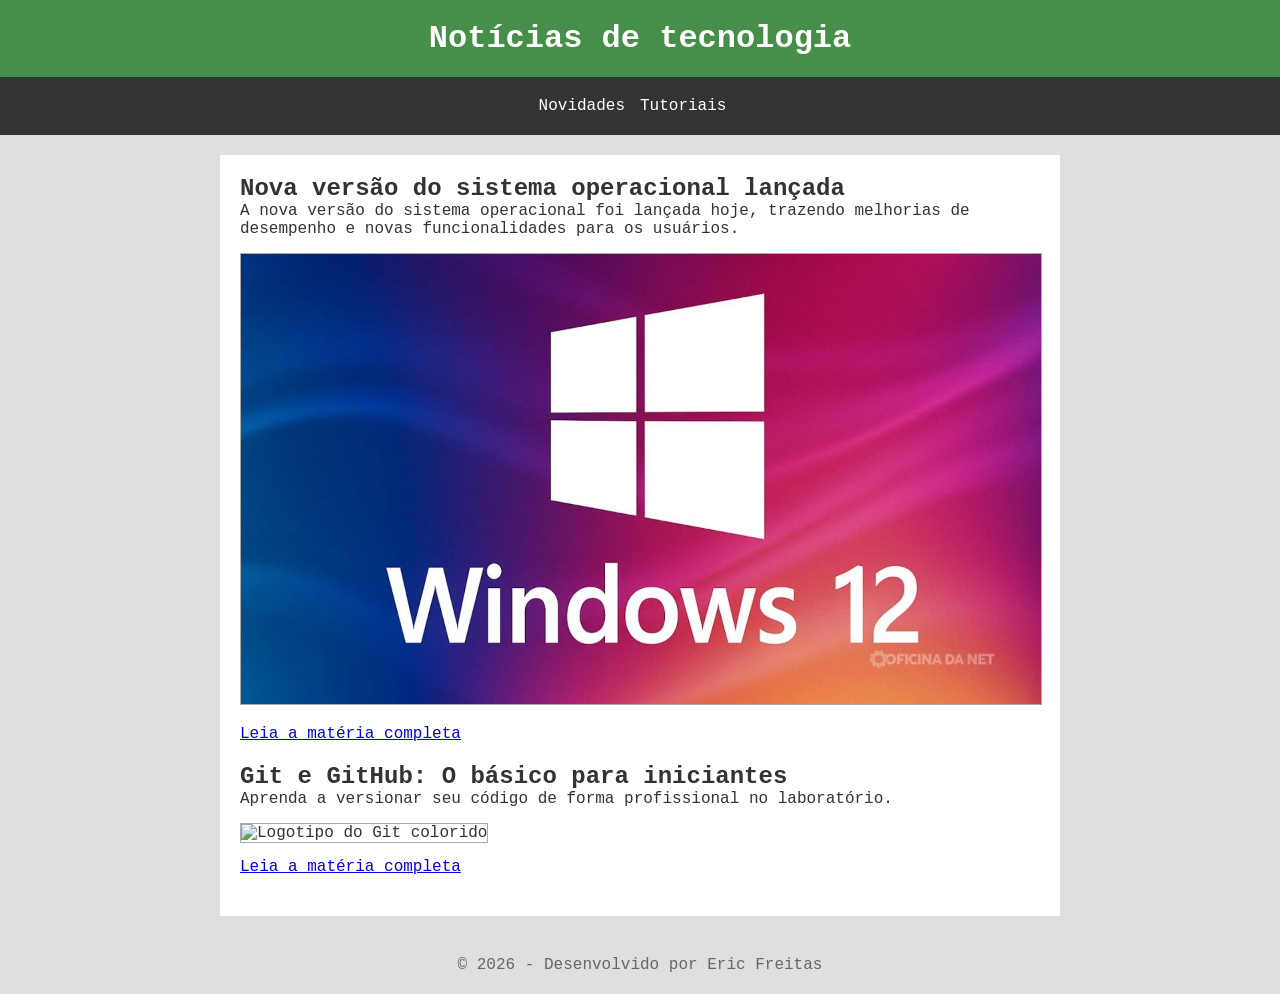
==== noticias.html @ b8243a9d "primeiro commit do meu projeto" ====
<!DOCTYPE html>
<html lang="pt-br">
<head>
    <meta charset="UTF-8">
    <title>Notícias de tecnologia</title>
    <link rel="stylesheet" href="estilos.css">
</head>
<body>
    <header>
        <h1>Notícias de tecnologia</h1>
    </header>

    <nav>
        <ul>
            <li><a href="noticias.html">Novidades</a></li>
            <li><a href="tutoriais.html">Tutoriais</a></li>
        </ul>
    </nav>

    <main>
        <article>
            <h2>Nova versão do sistema operacional lançada</h2>
            <p>A nova versão do sistema operacional foi lançada hoje, trazendo melhorias de desempenho e novas funcionalidades para os usuários.</p>
            <img src="img/novo-so.webp" alt="Imagem sobre o novo sistema operacional">
            <br/>
            <a href="https://www.oficinadanet.com.br/windows/60990-tudo-sobre-windows-12">Leia a matéria completa</a>
        </article>
        
        <article class="noticia-principal">
            <h2>Git e GitHub: O básico para iniciantes</h2>
            <p>Aprenda a versionar seu código de forma profissional no laboratório.</p>
            <img src="https://www.bleepstatic.com/content/hl-images/2021/05/10/GitHub-headpic.jpg" alt="Logotipo do Git colorido">
            <br>
            <a href="#" class="botao-leia-mais">Leia a matéria completa</a>
        </article>
    </main>

    <footer>
        <p>&copy; 2026 - Desenvolvido por Eric Freitas</p>
    </footer>
</body>
</html>
---- estilos.css ----
*{
    margin: 0; /* Remove margens padrão */
    padding: 0; /* Remove preenchimentos padrão */
}
body{
    background-color: #dfdfdf;
    font-family: 'Courier New', Courier, monospace;
    color: #333333;
}
header{
    background-color: #458f48;
    color: white;
    padding: 20px;
    text-align: center;
}

article{
    margin-bottom: 20px;
}

/* Menu de navegação */
nav {
    background-color: #333333;
    padding: 10px;
}

nav ul{
    display: flex;
    justify-content: center;
    padding: 10px;
}

nav ul li{
    list-style: none;;
}

nav ul li a{
    color: #ffffff;
    margin-right: 15px;
    text-decoration: none;
}

nav ul li a:hover{
    text-decoration: underline;
    color: #cccccc;
}

/* Área do conteúdo */
main{
    max-width: 800px;
    margin: 20px auto;
    padding: 20px;
    background-color: #ffffff;
}

img{
    max-width: 100%;
    border: 1px solid #aaaaaa;
    margin: 15px 0px;
}

footer{
    text-align: center;
    padding: 20px;
    color: #666666;
}
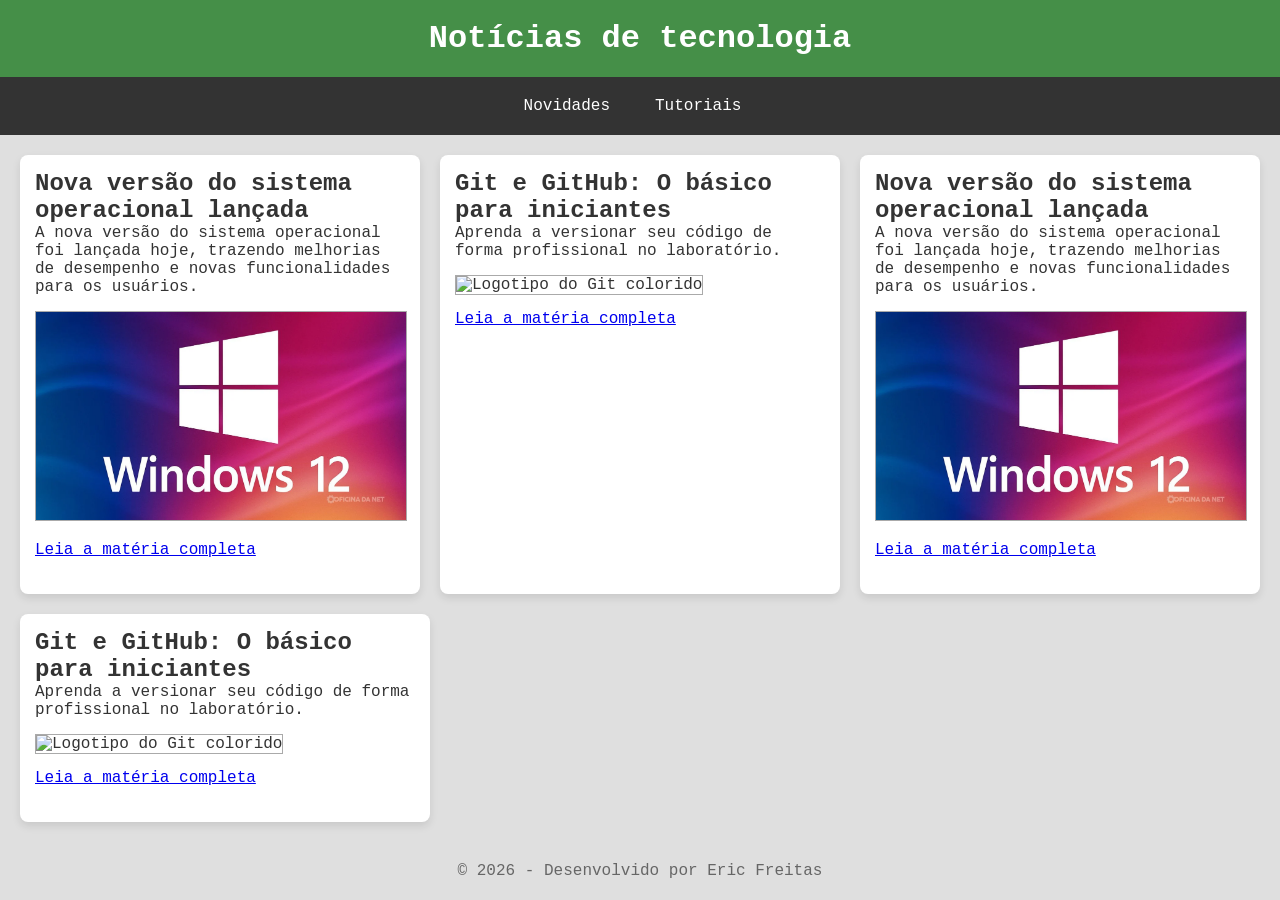
==== commit c831e626: "atualizacao do css" ====
--- a/noticias.html
+++ b/noticias.html
@@ -33,6 +33,23 @@
             <br>
             <a href="#" class="botao-leia-mais">Leia a matéria completa</a>
         </article>
+
+        <article>
+            <h2>Nova versão do sistema operacional lançada</h2>
+            <p>A nova versão do sistema operacional foi lançada hoje, trazendo melhorias de desempenho e novas funcionalidades para os usuários.</p>
+            <img src="img/novo-so.webp" alt="Imagem sobre o novo sistema operacional">
+            <br/>
+            <a href="https://www.oficinadanet.com.br/windows/60990-tudo-sobre-windows-12">Leia a matéria completa</a>
+        </article>
+        
+        <article class="noticia-principal">
+            <h2>Git e GitHub: O básico para iniciantes</h2>
+            <p>Aprenda a versionar seu código de forma profissional no laboratório.</p>
+            <img src="https://www.bleepstatic.com/content/hl-images/2021/05/10/GitHub-headpic.jpg" alt="Logotipo do Git colorido">
+            <br>
+            <a href="#" class="botao-leia-mais">Leia a matéria completa</a>
+        </article>
+        
     </main>
 
     <footer>
--- a/estilos.css
+++ b/estilos.css
@@ -6,6 +6,11 @@
     background-color: #dfdfdf;
     font-family: 'Courier New', Courier, monospace;
     color: #333333;
+
+    display: flex;
+    flex-direction: column; /* Coloca o topo, meio e rodapé em uma coluna flexível */
+    min-height: 100vh; /* O body passa a ter, no mínimo, 100% da altura da sua tela */
+
 }
 header{
     background-color: #458f48;
@@ -14,9 +19,6 @@
     text-align: center;
 }
 
-article{
-    margin-bottom: 20px;
-}
 
 /* Menu de navegação */
 nav {
@@ -25,13 +27,17 @@
 }
 
 nav ul{
-    display: flex;
-    justify-content: center;
     padding: 10px;
+
+     /* A Mágica do Flexbox começa aqui: */
+    display: flex; 
+    justify-content: center; /* Centraliza os links no meio da tela */
+    gap: 30px; /* Cria um espaçamento perfeito entre os links */
+
 }
 
 nav ul li{
-    list-style: none;;
+    list-style: none;
 }
 
 nav ul li a{
@@ -47,10 +53,24 @@
 
 /* Área do conteúdo */
 main{
-    max-width: 800px;
-    margin: 20px auto;
+    display: flex;
+    justify-content: space-between; /* Espalha os cards usando o espaço livre */
+    flex-wrap: wrap; /* SE a tela encolher, joga o card pra linha de baixo! */
+    gap: 20px; /* Espaço entre as colunas */
     padding: 20px;
-    background-color: #ffffff;
+
+    flex: 1; /* Faz o main crescer para ocupar o espaço disponível entre o header e o footer */
+
+}
+
+article {
+    flex: 1; /* Faz todos os cards terem a mesma largura base */
+    min-width: 300px; /* Impede que o card fique esmagado parecendo um espaguete */
+    max-width: 380px; /* Limita a largura máxima dos cards */
+    background-color: white; /* Fundo branco para destacar da página */
+    padding: 15px;
+    border-radius: 8px; /* Cantos arredondados */
+    box-shadow: 0 4px 8px rgba(0,0,0,0.1); /* Uma sombra leve para dar profundidade */
 }
 
 img{
